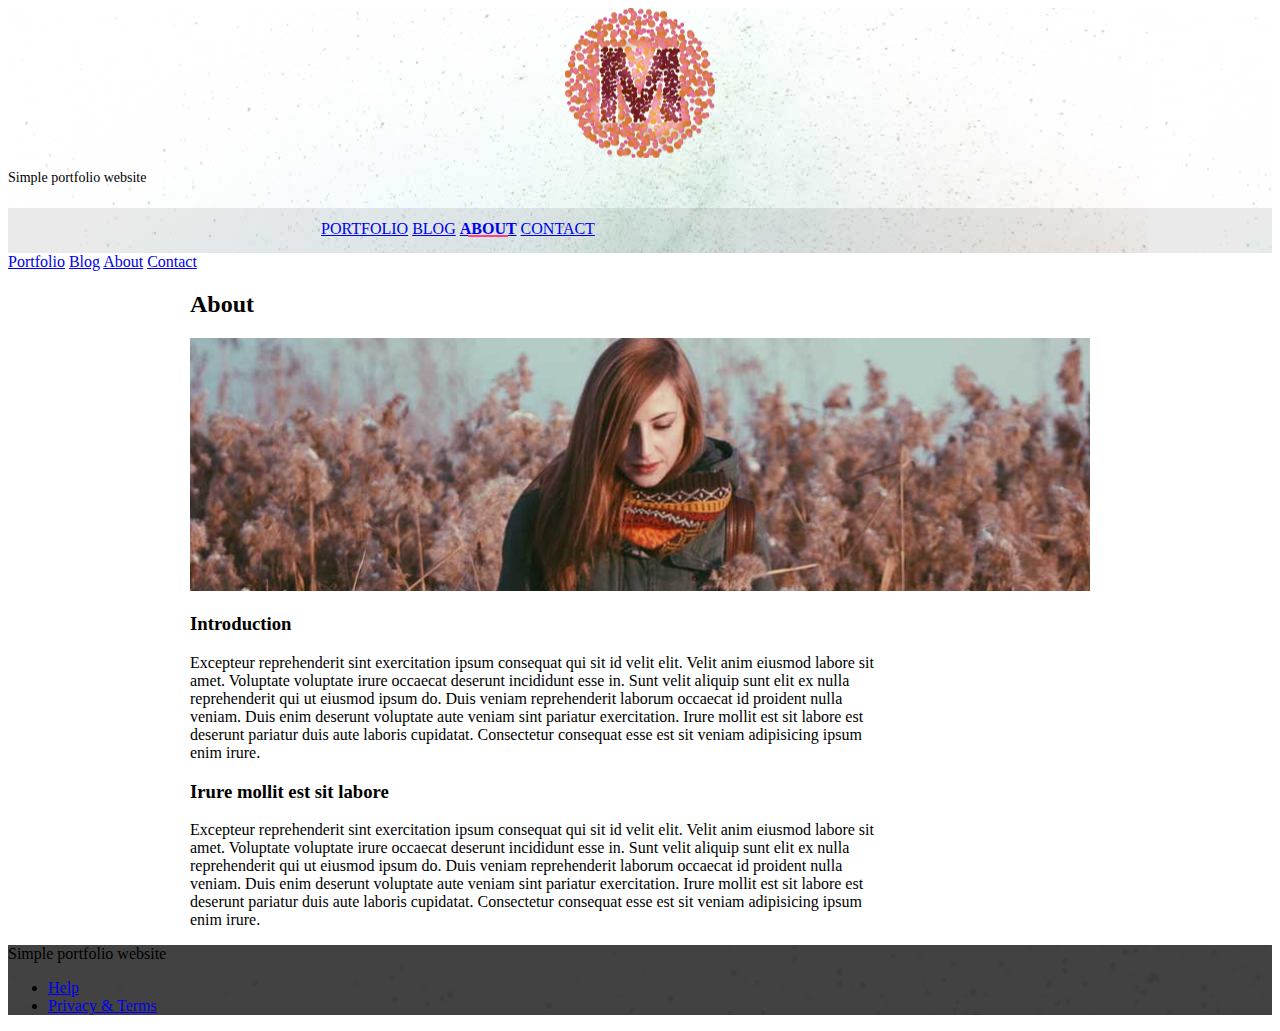
==== about.html @ 3627cc24 "portfolio" ====
<!doctype html>
<!--
  Material Design Lite
  Copyright 2015 Google Inc. All rights reserved.

  Licensed under the Apache License, Version 2.0 (the "License");
  you may not use this file except in compliance with the License.
  You may obtain a copy of the License at

      https://www.apache.org/licenses/LICENSE-2.0

  Unless required by applicable law or agreed to in writing, software
  distributed under the License is distributed on an "AS IS" BASIS,
  WITHOUT WARRANTIES OR CONDITIONS OF ANY KIND, either express or implied.
  See the License for the specific language governing permissions and
  limitations under the License
-->
<html lang="en">

<head>
    <meta charset="utf-8">
    <meta http-equiv="X-UA-Compatible" content="IE=edge">
    <meta name="description" content="A portfolio template that uses Material Design Lite.">
    <meta name="viewport" content="width=device-width, initial-scale=1.0, minimum-scale=1.0">
    <title>MDL-Static Website</title>
    <link rel="stylesheet" href="https://fonts.googleapis.com/css?family=Roboto:regular,bold,italic,thin,light,bolditalic,black,medium&amp;lang=en">
    <link rel="stylesheet" href="https://code.getmdl.io/1.3.0/material.grey-pink.min.css" />
    <link rel="stylesheet" href="styles.css" />
    <link rel="stylesheet" href="https://fonts.googleapis.com/icon?family=Material+Icons">
</head>

<body>
    <div class="mdl-layout mdl-js-layout mdl-layout--fixed-header">
        <header class="mdl-layout__header mdl-layout__header--waterfall portfolio-header">
            <div class="mdl-layout__header-row portfolio-logo-row">
                <span class="mdl-layout__title">
                    <div class="portfolio-logo"></div>
                    <span class="mdl-layout__title">Simple portfolio website</span>
                </span>
            </div>
            <div class="mdl-layout__header-row portfolio-navigation-row mdl-layout--large-screen-only">
                <nav class="mdl-navigation mdl-typography--body-1-force-preferred-font">
                    <a class="mdl-navigation__link" href="index.html">Portfolio</a>
                    <a class="mdl-navigation__link" href="blog.html">Blog</a>
                    <a class="mdl-navigation__link is-active" href="about.html">About</a>
                    <a class="mdl-navigation__link" href="contact.html">Contact</a>
                </nav>
            </div>
        </header>
        <div class="mdl-layout__drawer mdl-layout--small-screen-only">
            <nav class="mdl-navigation mdl-typography--body-1-force-preferred-font">
                <a class="mdl-navigation__link is-active" href="index.html">Portfolio</a>
                <a class="mdl-navigation__link" href="blog.html">Blog</a>
                <a class="mdl-navigation__link" href="about.html">About</a>
                <a class="mdl-navigation__link" href="contact.html">Contact</a>
            </nav>
        </div>
        <main class="mdl-layout__content">
            <div class="mdl-grid portfolio-max-width">

                <div class="mdl-cell mdl-cell--12-col mdl-card mdl-shadow--4dp">
                    <div class="mdl-card__title">
                        <h2 class="mdl-card__title-text">About</h2>
                    </div>
                    <div class="mdl-card__media">
                        <img class="article-image" src=" images/about-header.jpg" border="0" alt="">
                    </div>

                    <div class="mdl-grid portfolio-copy">
                        <h3 class="mdl-cell mdl-cell--12-col mdl-typography--headline">Introduction</h3>
                        <div class="mdl-cell mdl-cell--8-col mdl-card__supporting-text no-padding ">
                            <p>
                                Excepteur reprehenderit sint exercitation ipsum consequat qui sit id velit elit. Velit anim eiusmod labore sit amet. Voluptate voluptate irure occaecat deserunt incididunt esse in. Sunt velit aliquip sunt elit ex nulla reprehenderit qui ut eiusmod ipsum do. Duis veniam reprehenderit laborum occaecat id proident nulla veniam. Duis enim deserunt voluptate aute veniam sint pariatur exercitation. Irure mollit est sit labore est deserunt pariatur duis aute laboris cupidatat. Consectetur consequat esse est sit veniam adipisicing ipsum enim irure.
                            </p>
                        </div>




                        <h3 class="mdl-cell mdl-cell--12-col mdl-typography--headline">Irure mollit est sit labore</h3>

                        <div class="mdl-cell mdl-cell--8-col mdl-card__supporting-text no-padding ">
                            <p>
                                Excepteur reprehenderit sint exercitation ipsum consequat qui sit id velit elit. Velit anim eiusmod labore sit amet. Voluptate voluptate irure occaecat deserunt incididunt esse in. Sunt velit aliquip sunt elit ex nulla reprehenderit qui ut eiusmod ipsum do. Duis veniam reprehenderit laborum occaecat id proident nulla veniam. Duis enim deserunt voluptate aute veniam sint pariatur exercitation. Irure mollit est sit labore est deserunt pariatur duis aute laboris cupidatat. Consectetur consequat esse est sit veniam adipisicing ipsum enim irure.
                            </p>
                        </div>
                    </div>
                </div>


            </div>
            <footer class="mdl-mini-footer">
                <div class="mdl-mini-footer__left-section">
                    <div class="mdl-logo">Simple portfolio website</div>
                </div>
                <div class="mdl-mini-footer__right-section">
                    <ul class="mdl-mini-footer__link-list">
                        <li><a href="#">Help</a></li>
                        <li><a href="#">Privacy & Terms</a></li>
                    </ul>
                </div>
            </footer>
        </main>
    </div>
    <script src="https://code.getmdl.io/1.3.0/material.min.js"></script>
</body>

</html>
---- styles.css ----
.portfolio-header {
  position: relative;
  background-image: url(images/header-bg.jpg);
}

.portfolio-header .mdl-layout__header-row {
  padding: 0;
  -webkit-justify-content: center;
      -ms-flex-pack: center;
          justify-content: center;
}

.mdl-layout__title {
  font-size: 14px;
  text-align: center;
  font-weight: 300;
}

.is-compact .mdl-layout__title span {
  display: none;
}

.portfolio-logo-row {
  min-height: 200px;
}

.is-compact .portfolio-logo-row {
  min-height: auto;
}

.portfolio-logo {
  background: url(images/logo.png) 50% no-repeat;
  background-size: cover;
  height: 150px;
  width: 150px;
  margin: auto auto 10px;
}

.is-compact .portfolio-logo {
  height: 50px;
  width: 50px;
  margin-top: 7px;
}

.portfolio-navigation-row {
  background-color: rgba(0, 0, 0, 0.08);
  text-transform: uppercase;
  height: 45px;
}

.portfolio-navigation-row  .mdl-navigation {
  text-align: center;
  max-width: 900px;
  width: 100%;
}

.portfolio-navigation-row .mdl-navigation__link {
  -webkit-flex: 1;
      -ms-flex: 1;
          flex: 1;
  line-height: 42px;
}

.portfolio-header .mdl-layout__drawer-button {
    background-color: rgba(197, 197, 197, 0.44);
}

.portfolio-navigation-row .is-active {
  position: relative;
  font-weight: bold;
}

.portfolio-navigation-row .is-active:after {
  content: "";
  width: 70%;
  height: 2px;
  display: block;
  position: absolute;
  bottom: 0;
  left: 0;
  background-color: rgb(255,64,129);
  left: 15%;
}

.portfolio-card .mdl-card__title {
  padding-bottom: 0;
}

.portfolio-blog-card-full-bg {
  background: url(images/example-blog03.jpg) center / cover;
}

.portfolio-blog-card-event-bg {
  background: url(images/example-blog05.jpg) center / cover;
}

.portfolio-blog-card-strip-bg {
  background: url(images/example-blog06.jpg) center / cover;
}

.portfolio-blog-card-compact .mdl-card__title {
  padding-bottom: 0;
}

.portfolio-blog-card-bg > .mdl-card__actions {
  height: 52px;
  padding: 16px;
  background: rgba(0, 0, 0, 0.2);
}

img.article-image {
  width: 100%;
  height: auto;
}

.portfolio-max-width {
  max-width: 900px;
  margin: auto;
}

.portfolio-copy {
  max-width: 700px;
}

.no-padding {
  padding: 0;
}

.no-left-padding{
  padding-left: 0;
}

.no-bottom-padding {
  padding-bottom: 0;
}

.padding-top {
  padding: 10px 0 0;
}

.portfolio-share-btn {
  position: relative;
  float: right;
  top: -4px;
}

.demo-card-event > .mdl-card__actions {
    -webkit-align-items: center;
        -ms-flex-align: center;
            align-items: center;
    box-sizing: border-box;
    display: -webkit-flex;
    display: -ms-flexbox;
    display: flex;
}

.portfolio-contact .mdl-textfield {
  width: 100%;
}

.portfolio-contact form {
  max-width: 550px;
  margin: auto;
}

footer {
  background-image: url(images/footer-background.png);
  background-size: cover;
}
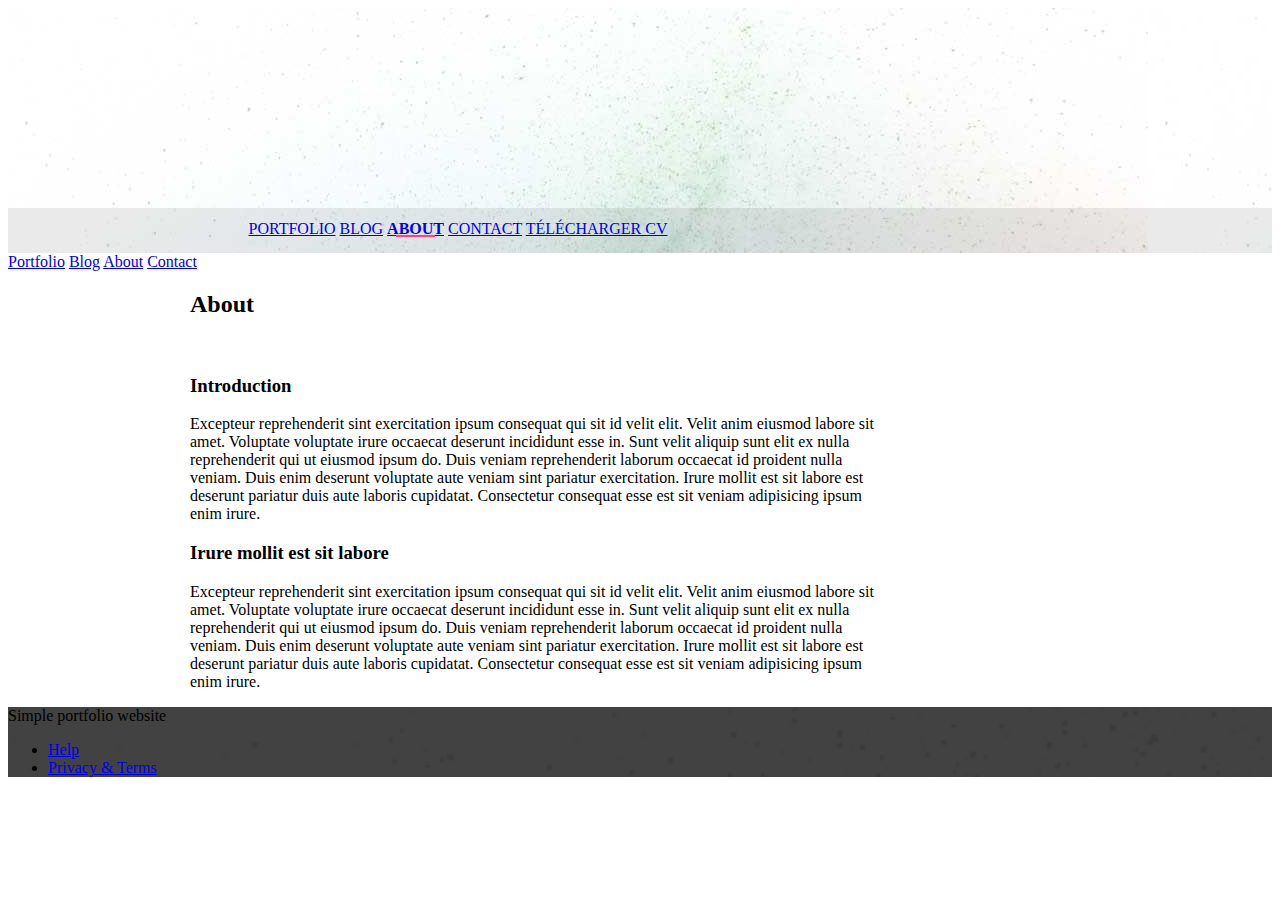
==== commit beb8a91e: "add link ton dl CV" ====
--- a/about.html
+++ b/about.html
@@ -1,20 +1,4 @@
 <!doctype html>
-<!--
-  Material Design Lite
-  Copyright 2015 Google Inc. All rights reserved.
-
-  Licensed under the Apache License, Version 2.0 (the "License");
-  you may not use this file except in compliance with the License.
-  You may obtain a copy of the License at
-
-      https://www.apache.org/licenses/LICENSE-2.0
-
-  Unless required by applicable law or agreed to in writing, software
-  distributed under the License is distributed on an "AS IS" BASIS,
-  WITHOUT WARRANTIES OR CONDITIONS OF ANY KIND, either express or implied.
-  See the License for the specific language governing permissions and
-  limitations under the License
--->
 <html lang="en">
 
 <head>
@@ -22,11 +6,14 @@
     <meta http-equiv="X-UA-Compatible" content="IE=edge">
     <meta name="description" content="A portfolio template that uses Material Design Lite.">
     <meta name="viewport" content="width=device-width, initial-scale=1.0, minimum-scale=1.0">
-    <title>MDL-Static Website</title>
+    <title>Boumediene Salim</title>
+    <link rel="shortcut icon" href="images/bs.ico" type="image/x-icon">
     <link rel="stylesheet" href="https://fonts.googleapis.com/css?family=Roboto:regular,bold,italic,thin,light,bolditalic,black,medium&amp;lang=en">
     <link rel="stylesheet" href="https://code.getmdl.io/1.3.0/material.grey-pink.min.css" />
     <link rel="stylesheet" href="styles.css" />
     <link rel="stylesheet" href="https://fonts.googleapis.com/icon?family=Material+Icons">
+    <script type="text/javascript" src="https://code.jquery.com/jquery-1.10.2.min.js"></script>
+    <script type="text/javascript" src="alphabet.js"></script>
 </head>
 
 <body>
@@ -34,8 +21,7 @@
         <header class="mdl-layout__header mdl-layout__header--waterfall portfolio-header">
             <div class="mdl-layout__header-row portfolio-logo-row">
                 <span class="mdl-layout__title">
-                    <div class="portfolio-logo"></div>
-                    <span class="mdl-layout__title">Simple portfolio website</span>
+                    <canvas id="myCanvas"></canvas>
                 </span>
             </div>
             <div class="mdl-layout__header-row portfolio-navigation-row mdl-layout--large-screen-only">
@@ -44,6 +30,7 @@
                     <a class="mdl-navigation__link" href="blog.html">Blog</a>
                     <a class="mdl-navigation__link is-active" href="about.html">About</a>
                     <a class="mdl-navigation__link" href="contact.html">Contact</a>
+                    <a class="mdl-navigation__link" href="images/salimCV.pdf" target="_blank">Télécharger CV</a>
                 </nav>
             </div>
         </header>
@@ -63,7 +50,7 @@
                         <h2 class="mdl-card__title-text">About</h2>
                     </div>
                     <div class="mdl-card__media">
-                        <img class="article-image" src=" images/about-header.jpg" border="0" alt="">
+                        <img class="article-image" src="https://images.unsplash.com/photo-1529465230221-a0d10e46fcbb?ixlib=rb-1.2.1&ixid=eyJhcHBfaWQiOjEyMDd9&auto=format&fit=crop&w=500&q=60" border="0" alt="">
                     </div>
 
                     <div class="mdl-grid portfolio-copy">
@@ -103,6 +90,8 @@
         </main>
     </div>
     <script src="https://code.getmdl.io/1.3.0/material.min.js"></script>
+    <script type="text/javascript" src="bubbles.js"></script>
+    <script type="text/javascript" src="index.js"></script>
 </body>
 
 </html>
--- a/styles.css
+++ b/styles.css
@@ -1,6 +1,14 @@
 .portfolio-header {
   position: relative;
   background-image: url(images/header-bg.jpg);
+}
+
+.logosalim {
+  background: url(images/logo.png) 50% no-repeat;
+  background-size: cover;
+  height: 150px;
+  width: 150px;
+  margin: auto auto 10px;
 }
 
 .portfolio-header .mdl-layout__header-row {
